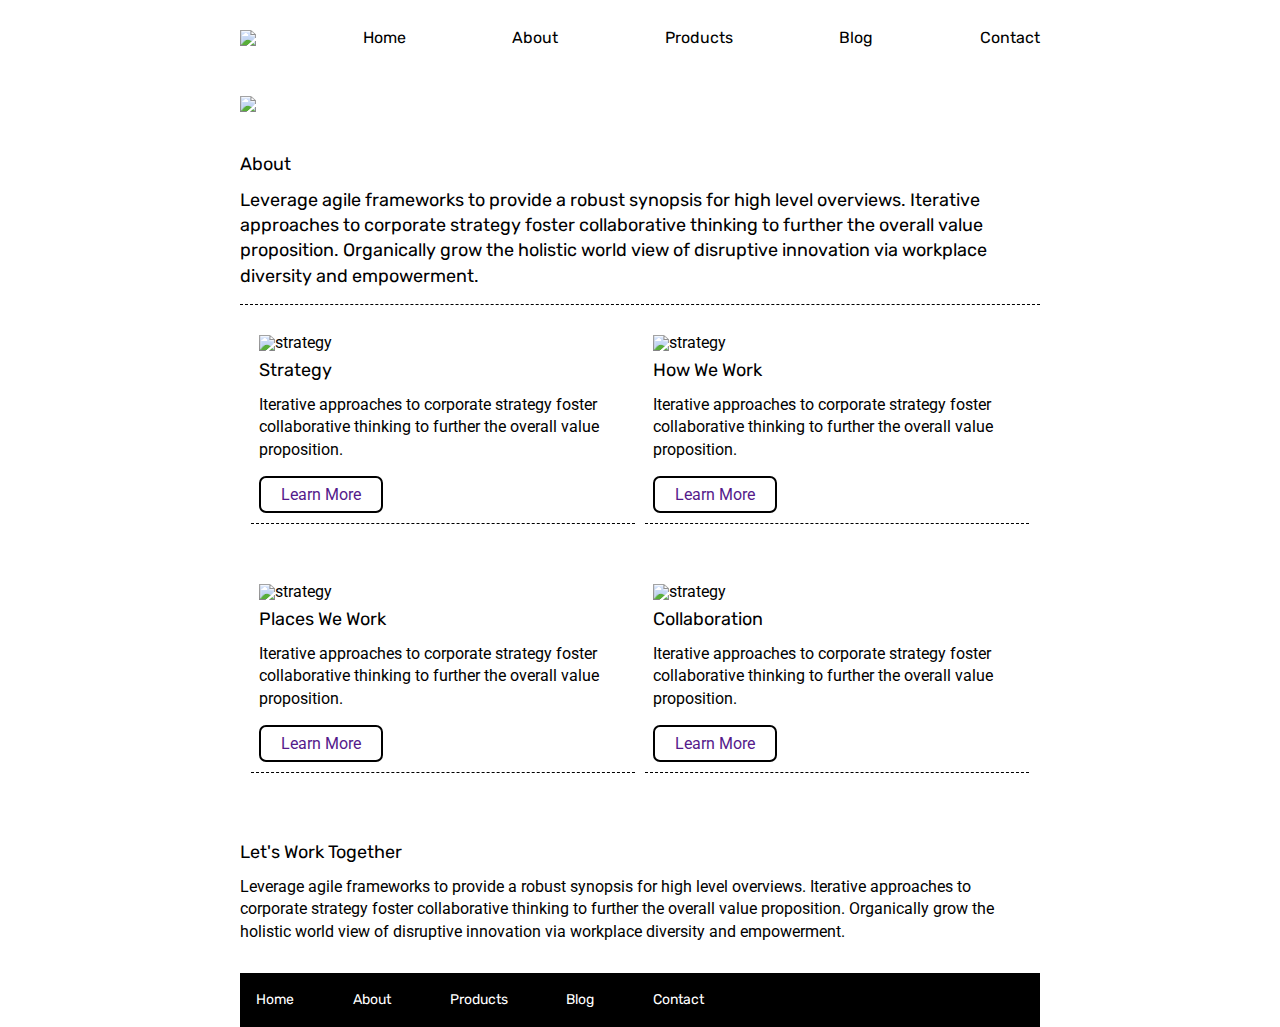
==== about.html @ f0e07c8b "Basic work complete" ====
<!doctype html>

<html lang="en">
<head>
  <meta charset="utf-8">

  <title>Sprint Challenge - About</title>

  <link href="https://fonts.googleapis.com/css?family=Roboto|Rubik" rel="stylesheet">
  <link rel="stylesheet" href="css/index.css">

</head>

<body>
    <div class="container about-page">
     
      <header>
        <nav>
            <img src="/img/lambda-black.png">
            <a href="/index.html">Home</a>
            <a href="/about.html">About</a>
            <a href="#">Products</a>
            <a href="#">Blog</a>
            <a href="#">Contact</a>
        </nav>
        <div class="nav-image">
            <img src="img/jumbo-about.png">
        </div>
      </header>

      <section class="top-content">
        <div class="about-top">
          <h2>About<h2>
            <p>Leverage agile frameworks to provide a robust synopsis for high level overviews. Iterative approaches to corporate strategy foster collaborative thinking to further the overall value proposition. Organically grow the holistic world view of disruptive innovation via workplace diversity and empowerment.</p>
        </div>
      </section>

      <section class="about-content">
          <div class="text-container-about">
            <img src="img/about-plan.png" alt="strategy">
            <h2>Strategy</h2>
            <p>Iterative approaches to corporate strategy foster collaborative thinking to further the overall value proposition.</p>
            <br>
            <a href="" class="learn-more">Learn More</a>
          </div>

          <div class="text-container-about">
            <img src="img/about-working.png" alt="strategy">
            <h2>How We Work</h2>
            <p>Iterative approaches to corporate strategy foster collaborative thinking to further the overall value proposition.</p>
            <br>
            <a href="" class="learn-more">Learn More</a>
          </div>

          <div class="text-container-about">
            <img src="img/about-office.png" alt="strategy">
            <h2>Places We Work</h2>
            <p>Iterative approaches to corporate strategy foster collaborative thinking to further the overall value proposition.</p>
            <br>
            <a href="" class="learn-more">Learn More</a>
          </div>

          <div class="text-container-about">
            <img src="img/about-meeting.png" alt="strategy">
            <h2>Collaboration</h2>
            <p>Iterative approaches to corporate strategy foster collaborative thinking to further the overall value proposition.</p> 
            <br>
            <a href="" class="learn-more">Learn More</a>
      </section>
    <h2>Let's Work Together</h2>

    <p>Leverage agile frameworks to provide a robust synopsis for high level overviews. Iterative approaches to corporate strategy foster collaborative thinking to further the overall value proposition. Organically grow the holistic world view of disruptive innovation via workplace diversity and empowerment.</p>  
      <footer>
        <nav>
          <a href="index.html">Home</a>
          <a href="#">About</a>
          <a href="#">Products</a>
          <a href="#">Blog</a>
          <a href="#">Contact</a>
        </nav>
      </footer>
    </div><!-- container -->        
</body>
</html>
---- css/index.css ----
/* http://meyerweb.com/eric/tools/css/reset/ 
   v2.0 | 20110126
   License: none (public domain)
*/

html, body, div, span, applet, object, iframe,
h1, h2, h3, h4, h5, h6, p, blockquote, pre,
a, abbr, acronym, address, big, cite, code,
del, dfn, em, img, ins, kbd, q, s, samp,
small, strike, strong, sub, sup, tt, var,
b, u, i, center,
dl, dt, dd, ol, ul, li,
fieldset, form, label, legend,
table, caption, tbody, tfoot, thead, tr, th, td,
article, aside, canvas, details, embed, 
figure, figcaption, footer, header, hgroup, 
menu, nav, output, ruby, section, summary,
time, mark, audio, video {
	margin: 0;
	padding: 0;
	border: 0;
	font-size: 100%;
	font: inherit;
	vertical-align: baseline;
}
/* HTML5 display-role reset for older browsers */
article, aside, details, figcaption, figure, 
footer, header, hgroup, menu, nav, section {
	display: block;
}
body {
	line-height: 1;
}
ol, ul {
	list-style: none;
}
blockquote, q {
	quotes: none;
}
blockquote:before, blockquote:after,
q:before, q:after {
	content: '';
	content: none;
}
table {
	border-collapse: collapse;
	border-spacing: 0;
}

* {
    box-sizing: border-box;
}

html, body {
    height: 100%;
    font-family: 'Roboto', sans-serif;
}

h1, h2, h3, h4, h5 {
    font-size: 18px;
    margin-bottom: 15px;
    font-family: 'Rubik', sans-serif;
}

p {
    line-height: 1.4;
}

.container {
    width: 800px;
    margin: 0 auto;
}
nav {
    display: flex;
    margin-top: 30px;
    margin-bottom: 50px;
    justify-content: space-between;
    align-items: flex-end;
    /* margin-left: 30px;
    margin-right: 30px; */
}

nav a {
    text-decoration: none;
    font-family: 'Rubik', sans-serif;
    color: black;

/* hmmm{

} */
}

.nav-image {
    margin-bottom: 30px;
}
.top-content {
    display: flex;
    flex-wrap: wrap;
    justify-content: space-evenly;
    margin-bottom: 20px;
    border-bottom: 1px dashed black;
}

.about-content {
    display: flex;
    flex-wrap: wrap;
    justify-content: space-evenly;
    margin-bottom: 20px;
    /* border-bottom: 1px dashed black; */
}

.top-content .text-container {
    width: 48%;
    padding: 0 1%;
    padding-bottom: 20px;  
}

.text-container-about {
    margin-bottom: 50px;
    margin-top: 10px;
    border-bottom: 1px dashed black;
    width: 48%;
    padding: 0 1%;
    padding-bottom: 20px;  
}
.text-container-about p {
    width: 100%;
    margin-bottom: 10px;
}

.middle-content {
    margin-bottom: 20px;
    border-bottom: 1px dashed black;
}

.middle-content h2 {
    padding: 0 2%;
    margin-bottom: 0;
}

.about-page h2 {
    margin-top: 10px;
}

 .learn-more {
    text-decoration: none;
    padding: 7px 20px;
    /* margin: 0px 50px 50px 0px; */
    border: 2px solid black;
    border-radius: 7px;
}

.middle-content .boxes {
    display: flex;
    flex-wrap: wrap;
    justify-content: space-evenly;
}
.middle-content .tiles {
    display: flex;
    flex-wrap: wrap;
    justify-content: space-evenly;
    margin-bottom: 0px;
    border-bottom: 1px dashed black;
    
} 
.middle-content .boxes .box {
    width: 12.5%;
    height: 100px;
    background: black;
    margin: 20px 2.5%;
    color: white;
    display: flex;
    align-items: center;
    justify-content: center;
}


#box1{
    background-color: teal;
}

#box2{
    background-color:gold;
}
#box3{
    background-color: cadetblue;
}

#box4{
    background-color: coral;
}
#box5{
    background-color: crimson;
}
#box6{
    background-color: forestgreen;
}
#box7{
    background-color: darkorchid;
}
#box8{
    background-color: hotpink;
}
#box9{
    background-color: indigo;
}
#box10{
    background-color: dodgerblue;
}

.bottom-content {
    display: flex;
    margin: 0 2% 20px;
    justify-content: space-around;
}

.bottom-content .text-container {
    padding-right: 4%;
}

.bottom-content .text-container:last-child {
    padding-right: 0;
}

footer {
    width: 100%;
    background: black;
}

footer nav {
    width: 60%;
    display: flex;
    justify-content: space-between;
    align-items: center;
    padding: 20px 2%;
    font-size: 14px;
}

footer nav a {
    color: white;
    text-decoration: none;
}
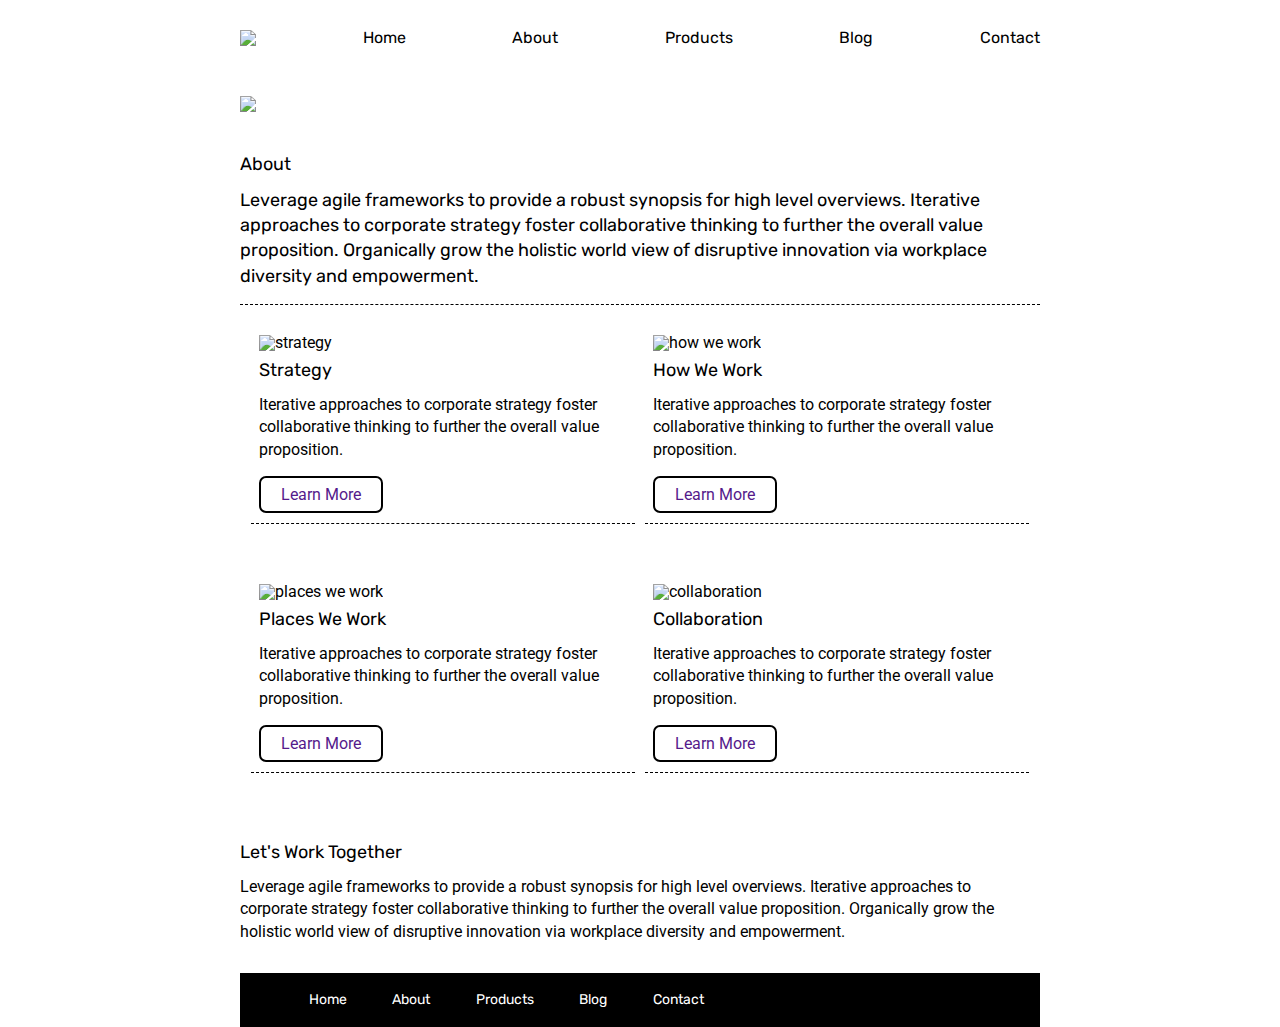
==== commit 134868e8: "final commit, did some stretch work" ====
--- a/about.html
+++ b/about.html
@@ -19,9 +19,9 @@
             <img src="/img/lambda-black.png">
             <a href="/index.html">Home</a>
             <a href="/about.html">About</a>
-            <a href="#">Products</a>
+            <a href="/products.html">Products</a>
             <a href="#">Blog</a>
-            <a href="#">Contact</a>
+            <a href="/contact.html">Contact</a>
         </nav>
         <div class="nav-image">
             <img src="img/jumbo-about.png">
@@ -45,7 +45,7 @@
           </div>
 
           <div class="text-container-about">
-            <img src="img/about-working.png" alt="strategy">
+            <img src="img/about-working.png" alt="how we work">
             <h2>How We Work</h2>
             <p>Iterative approaches to corporate strategy foster collaborative thinking to further the overall value proposition.</p>
             <br>
@@ -53,7 +53,7 @@
           </div>
 
           <div class="text-container-about">
-            <img src="img/about-office.png" alt="strategy">
+            <img src="img/about-office.png" alt="places we work">
             <h2>Places We Work</h2>
             <p>Iterative approaches to corporate strategy foster collaborative thinking to further the overall value proposition.</p>
             <br>
@@ -61,7 +61,7 @@
           </div>
 
           <div class="text-container-about">
-            <img src="img/about-meeting.png" alt="strategy">
+            <img src="img/about-meeting.png" alt="collaboration">
             <h2>Collaboration</h2>
             <p>Iterative approaches to corporate strategy foster collaborative thinking to further the overall value proposition.</p> 
             <br>
@@ -72,11 +72,11 @@
     <p>Leverage agile frameworks to provide a robust synopsis for high level overviews. Iterative approaches to corporate strategy foster collaborative thinking to further the overall value proposition. Organically grow the holistic world view of disruptive innovation via workplace diversity and empowerment.</p>  
       <footer>
         <nav>
-          <a href="index.html">Home</a>
-          <a href="#">About</a>
-          <a href="#">Products</a>
+          <  <a href="/index.html">Home</a>
+          <a href="/about.html">About</a>
+          <a href="/products.html">Products</a>
           <a href="#">Blog</a>
-          <a href="#">Contact</a>
+          <a href="/contact.html">Contact</a>
         </nav>
       </footer>
     </div><!-- container -->        
--- a/css/index.css
+++ b/css/index.css
@@ -90,6 +90,12 @@
 } */
 }
 
+nav a:hover {
+    padding: 10px 30px;
+    transition: 0.2s;
+    background-color: lightsalmon;
+}
+
 .nav-image {
     margin-bottom: 30px;
 }
@@ -208,6 +214,11 @@
     background-color: dodgerblue;
 }
 
+.narrow {
+    width: 100%;
+    height: 250px;
+}
+
 .bottom-content {
     display: flex;
     margin: 0 2% 20px;
@@ -239,4 +250,15 @@
 footer nav a {
     color: white;
     text-decoration: none;
+}
+
+
+footer nav a:hover {
+    padding: 10px 30px;
+    transition: 0.2s;
+    background-color: lightsalmon;
+}
+
+em {
+    font-style: italic;
 }